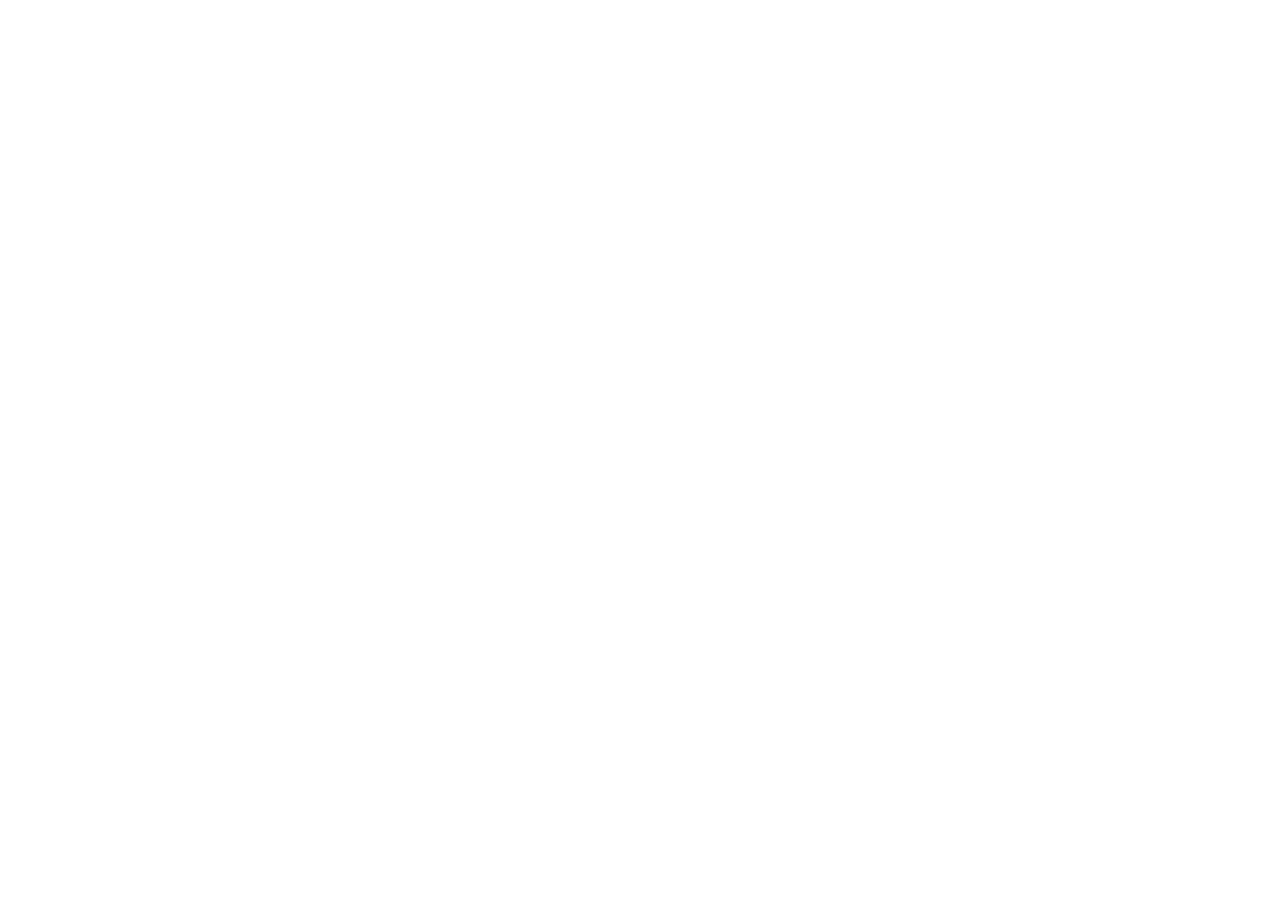
==== codebase/index.html @ b18cdec5 "Merged from localized repo." ====
<!DOCTYPE html>
<html lang="en">

<head>
    <meta charset="UTF-8">
    <meta http-equiv="X-UA-Compatible" content="IE=edge">
    <meta name="viewport" content="width=device-width, initial-scale=1.0">
    <title>Notes App</title>
    <link rel="stylesheet" href="./css/main.css">
</head>

<body>
    <div class="notes" id="app">
        <!-- <div class="notes__sidebar">
            <a href="https://github.com/vsr3y/CS411-G6-NoteTakingApp">
                <img class="notes__logo" src="./images/logo.png" href="https://github.com/vsr3y/CS411-G6-NoteTakingApp">
            </a>
            <div class="notes__header2">
                <button class="notes__add" type="button">+</button>
                <input class="notes__search" type="text" placeholder="Search notes...">
            </div>
            <div class="notes__header3">
                <span>Import</span>
                <input class="notes__import" type="file" id="file__import" style="width:74%" />
            </div>
            <div class="notes__header4">
                <button class="notes__export" type="button">Export</button>
            </div>
            <div class="notes__list">
                <div class="notes__list-item notes__list-item--selected">
                    <div class="notes__small-title">Lecture Notes</div>
                    <div class="notes__small-body">I learnt nothing today.</div>
                    <div class="notes__small-updated">Thursday 3:30pm</div>
                </div>
            </div>
        </div>
        <div class="notes__preview">
            <input class="notes__title" type="text" placeholder="Enter a title..." />
            <textarea class="notes__body">I am the notes body...</textarea>
        </div> -->
    </div>
    <script src="./js/main.js" type="module"></script>
</body>

</html>
---- codebase/css/main.css ----
html,
body {
    height: 100%;
    margin: 0;
}

.notes {
    display: flex;
    height: 100%;
}

.notes * {
    font-family: sans-serif;
}

.notes__sidebar {
    border-right: 2px solid #dddddd;
    flex-shrink: 0;
    overflow-y: auto;
    padding: 1em;
    width: 300px;
}

.notes__list-item {
    cursor: pointer;
}

.notes__list-item--selected {
    background: #eeeeee;
    border-radius: 7px;
    font-weight: bold;
}

.notes__small-title,
.notes__small-updated {
    padding: 10px;
}

.notes__small-title {
    font-size: 1.2em;
}

.notes__small-body {
    padding: 0 10px;
}

.notes__small-updated {
    color: #aaaaaa;
    font-style: italic;
    text-align: right;
}

.notes__preview {
    display: flex;
    flex-direction: column;
    padding: 2em 3em;
    flex-grow: 1;
}

.notes__title,
.notes__body {
    border: none;
    outline: none;
    width: 100%;
}

.notes__title {
    font-size: 3em;
    font-weight: bold;
}

.notes__body {
    flex-grow: 1;
    font-size: 1.2em;
    line-height: 1.5;
    margin-top: 2em;
    resize: none;
}



/* ADDED, TO BE RESORT */
.notes__logo {
    text-align: center;
    alt: "Noted Logo";
    width: 100%;
}

.notes__header2 {
    overflow: hidden;
    white-space: nowrap;
}

.notes__add {
    background: #3c9865;
    border: none;
    border-radius: 7px;
    color: #ffffff;
    cursor: pointer;
    font-size: 0.8em;
    font-weight: bold;
    margin-bottom: 1em;
    padding: 1em;
    width: 12.5%;
}

.notes__add:hover {
    background: #003719;
}

.notes__search {
    background: #007535;
    border: none;
    border-radius: 7px;
    color: #ffffff;
    cursor: pointer;
    font-size: 0.8em;
    font-weight: bold;
    margin-bottom: 1em;
    padding: 1em;
    margin: 0;
    width: 77%;
}

.notes__search::placeholder {
    color: rgb(233, 233, 233);
}

.notes__search:hover {
    background: #003719;
}

.notes__header3 {
    overflow: hidden;
    white-space: nowrap;
}

.notes__import {
    background: #1941f5;
    border: none;
    border-radius: 7px;
    color: #ffffff;
    cursor: pointer;
    font-size: 0.8em;
    font-weight: bold;
    margin-bottom: 1em;
    padding: 1em;
    /* width: 80%; */
    /* ↳ doesn't work for <input> for some reason; using in-tag {style="width:80%"} instead  */
}

.notes__import:hover {
    background: #01177d;
}

.notes__header4 {
    /* overflow: hidden;
    white-space: nowrap; */
}

.notes__export {
    background: #b511fb;
    border: none;
    border-radius: 7px;
    color: #ffffff;
    cursor: pointer;
    font-size: 0.8em;
    font-weight: bold;
    margin-bottom: 1em;
    padding: 1em;
    /* width: 80%; */
}

.notes__export:hover {
    background: #660490;
}
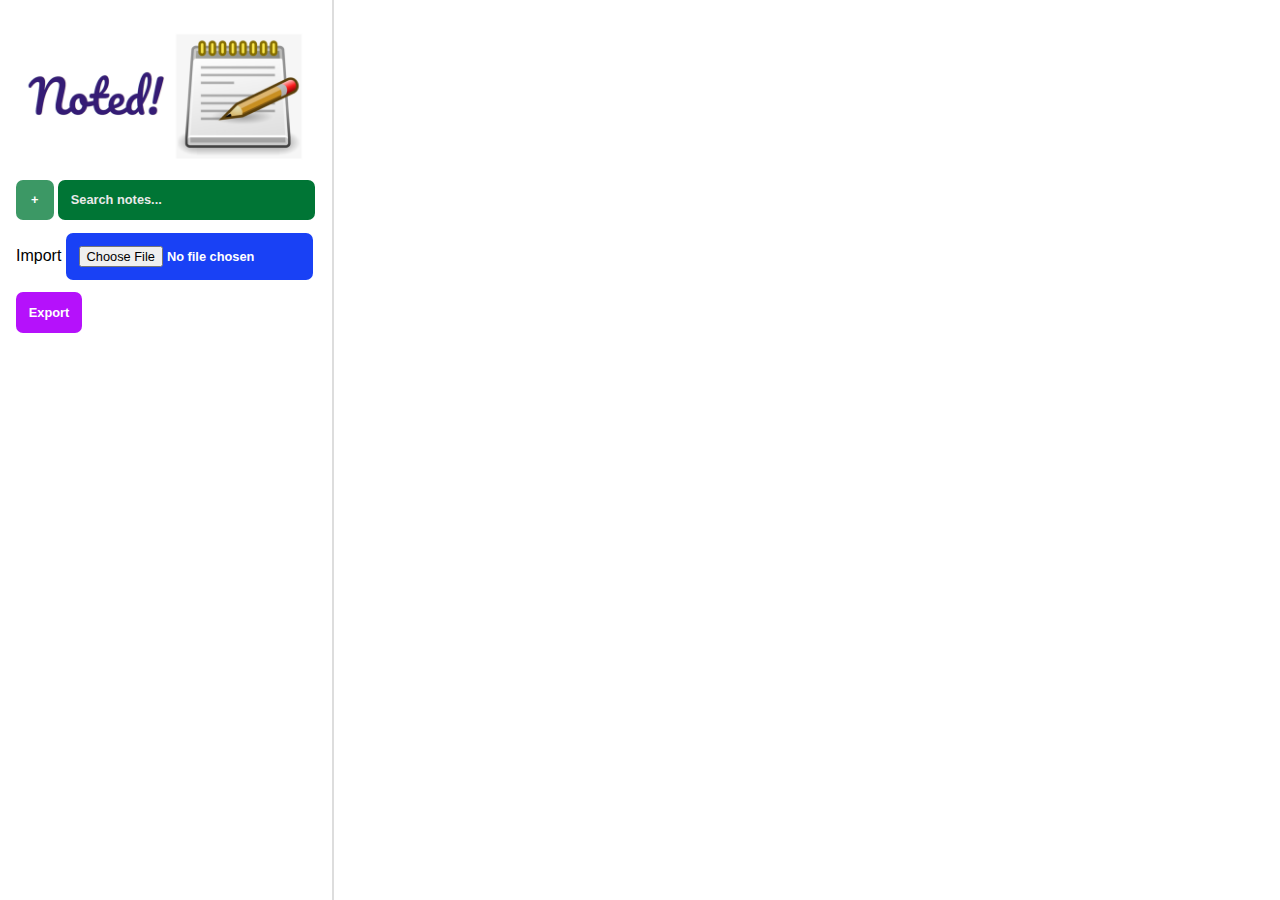
==== commit a02f4762: "submission commit" ====
--- a/codebase/index.html
+++ b/codebase/index.html
@@ -1,6 +1,5 @@
 <!DOCTYPE html>
 <html lang="en">
-
 <head>
     <meta charset="UTF-8">
     <meta http-equiv="X-UA-Compatible" content="IE=edge">
@@ -8,7 +7,6 @@
     <title>Notes App</title>
     <link rel="stylesheet" href="./css/main.css">
 </head>
-
 <body>
     <div class="notes" id="app">
         <!-- <div class="notes__sidebar">
@@ -41,5 +39,4 @@
     </div>
     <script src="./js/main.js" type="module"></script>
 </body>
-
 </html>--- a/codebase/css/main.css
+++ b/codebase/css/main.css
@@ -154,8 +154,8 @@
 }
 
 .notes__header4 {
-    /* overflow: hidden;
-    white-space: nowrap; */
+    overflow: hidden;
+    white-space: nowrap;
 }
 
 .notes__export {
